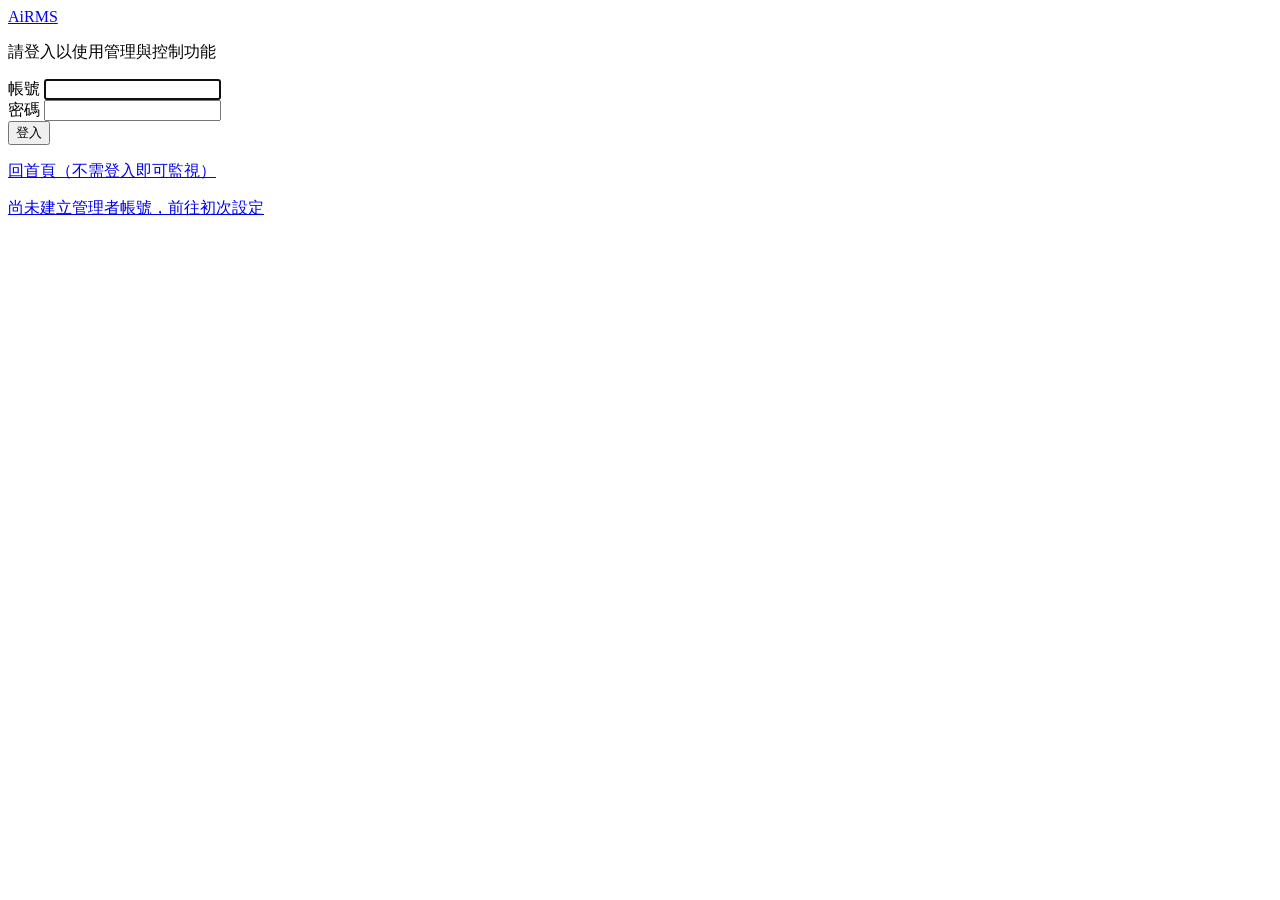
==== src/main/resources/webroot/login.html @ 653fe6ac "P2 P3 新增檔案、jar 檔名帶版本" ====
<!DOCTYPE html>
<html lang="zh-Hant-TW">
<head>
  <meta charset="utf-8">
  <meta name="viewport" content="width=device-width, initial-scale=1">
  <title>登入 - AiRMS</title>
  <link rel="icon" href="/img/favicon.svg" type="image/svg+xml">
  <link rel="stylesheet" href="/vendor/adminlte-4.10.0/css/adminlte.min.css">
  <link rel="stylesheet" href="/vendor/bootstrap-icons-1.13.2/bootstrap-icons.min.css">
  <link rel="stylesheet" href="/css/app.css">
</head>
<body class="login-page bg-body-secondary">
<div class="auth-box">
  <div class="card card-outline card-primary">
    <div class="card-header text-center">
      <a href="/index.html" class="link-dark link-underline-opacity-0 auth-title">AiRMS</a>
    </div>
    <div class="card-body">
      <p class="text-center text-secondary">請登入以使用管理與控制功能</p>
      <div id="login-alert"></div>
      <form id="login-form" novalidate>
        <div class="mb-3">
          <label for="username" class="form-label">帳號</label>
          <input type="text" class="form-control" id="username" autocomplete="username" maxlength="64" required autofocus>
        </div>
        <div class="mb-3">
          <label for="password" class="form-label">密碼</label>
          <input type="password" class="form-control" id="password" autocomplete="current-password" maxlength="128" required>
        </div>
        <button type="submit" class="btn btn-primary w-100" id="login-submit">登入</button>
      </form>
      <p class="mt-3 mb-0 text-center"><a href="/index.html">回首頁（不需登入即可監視）</a></p>
      <p class="mt-2 mb-0 text-center d-none" id="setup-link"><a href="/setup.html">尚未建立管理者帳號，前往初次設定</a></p>
    </div>
  </div>
</div>
<script nonce="__CSP_NONCE__" src="/vendor/bootstrap-5.3.8/js/bootstrap.bundle.min.js"></script>
<script nonce="__CSP_NONCE__" type="module" src="/js/login.js"></script>
</body>
</html>
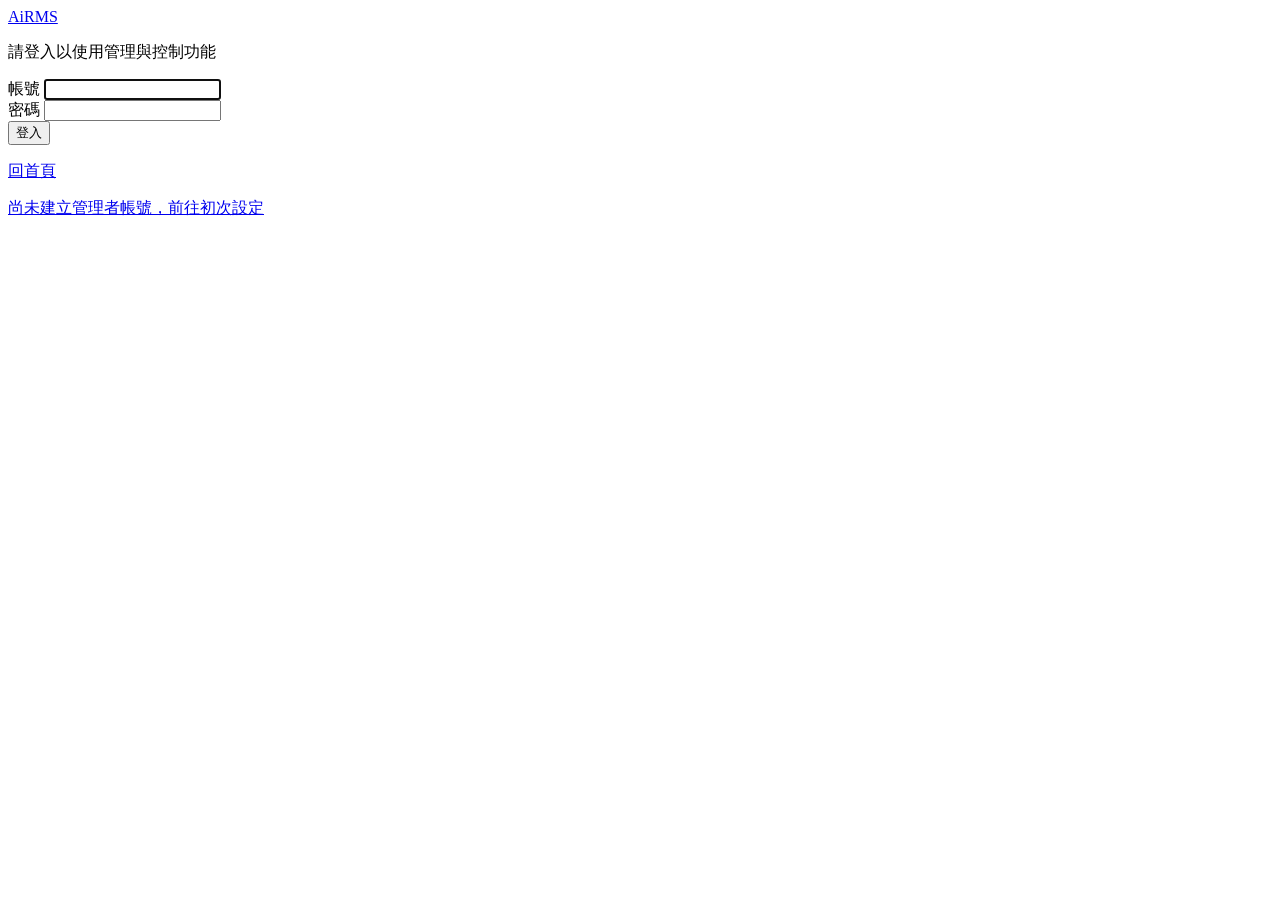
==== commit ea887cee: "1105" ====
--- a/src/main/resources/webroot/login.html
+++ b/src/main/resources/webroot/login.html
@@ -29,7 +29,7 @@
         </div>
         <button type="submit" class="btn btn-primary w-100" id="login-submit">登入</button>
       </form>
-      <p class="mt-3 mb-0 text-center"><a href="/index.html">回首頁（不需登入即可監視）</a></p>
+      <p class="mt-3 mb-0 text-center"><a href="/index.html">回首頁</a></p>
       <p class="mt-2 mb-0 text-center d-none" id="setup-link"><a href="/setup.html">尚未建立管理者帳號，前往初次設定</a></p>
     </div>
   </div>
